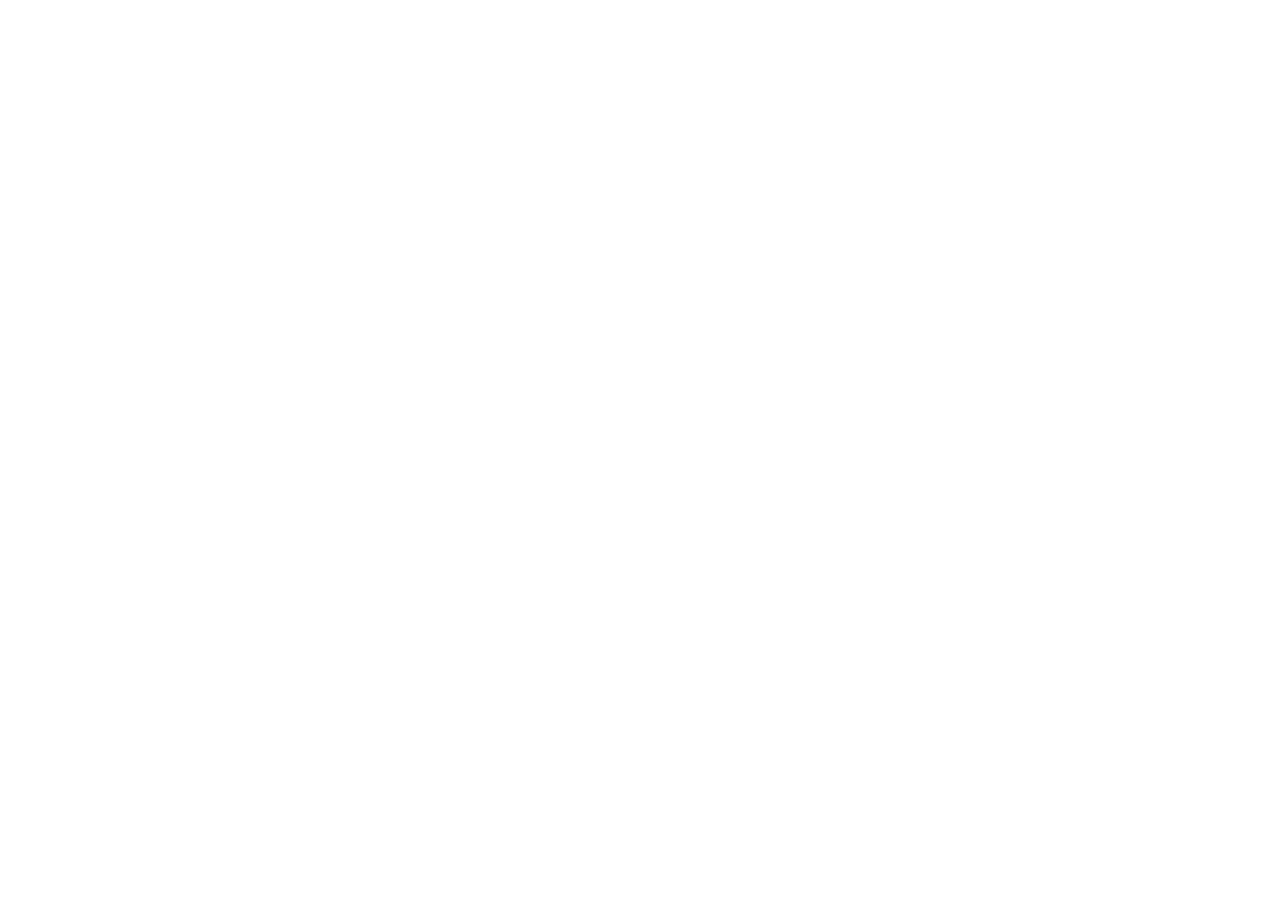
==== mail/index.html @ 925613cd "first commit" ====
<!DOCTYPE html>
<html lang="en">
<head>
    <meta charset="UTF-8">
    <meta name="viewport" content="width=device-width, initial-scale=1.0">
    <title>Mail</title>
</head>
<body>
    



    <script src="../mail/js/script.js" type="text/javascript"></script>
</body>
</html>
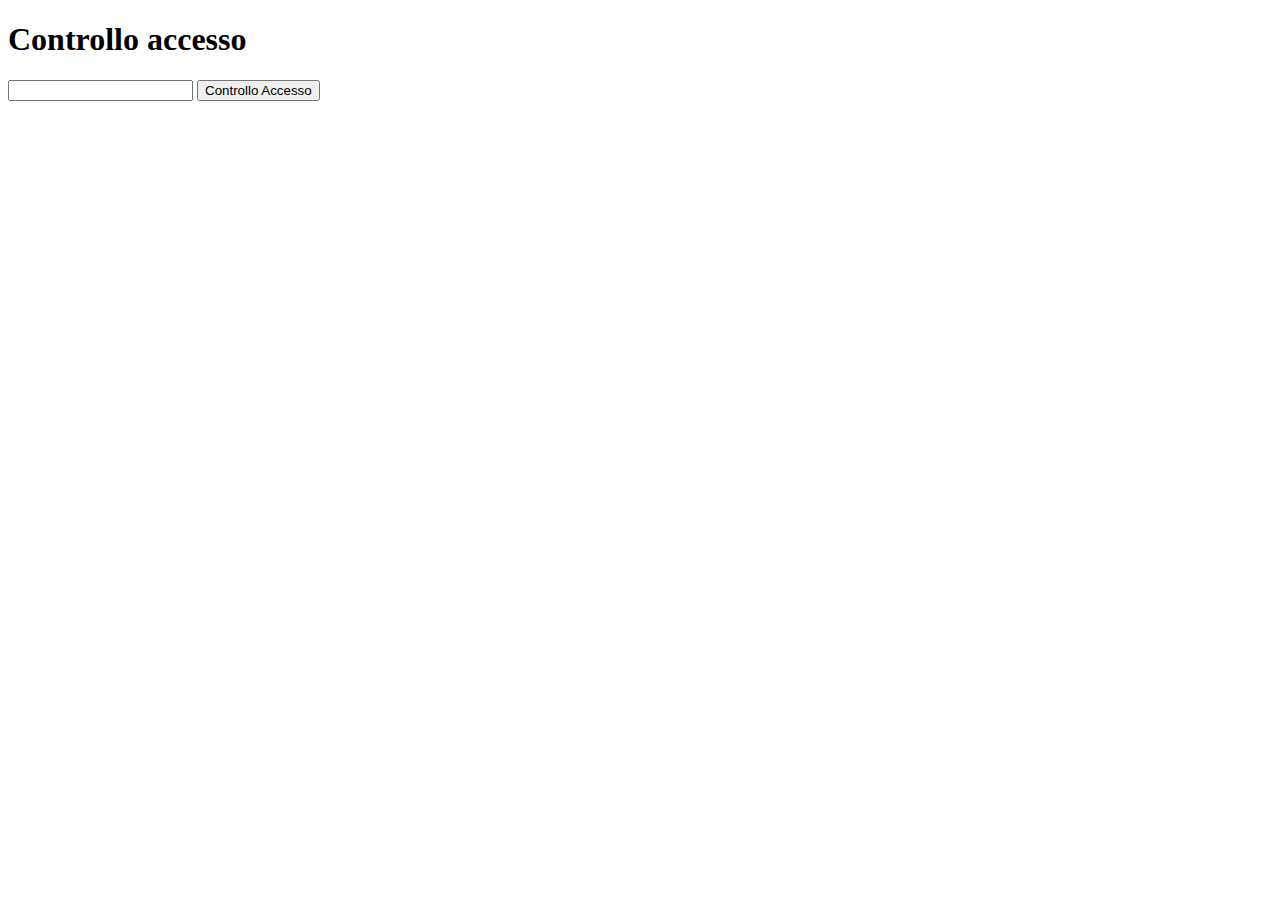
==== commit a6a3ae57: "creato array e primo ciclo mail" ====
--- a/mail/index.html
+++ b/mail/index.html
@@ -7,6 +7,13 @@
 </head>
 <body>
     
+    <h1>Controllo accesso</h1>
+
+    <input type="text" id="userEmail">
+    <button id="checkAccess">Controllo Accesso</button>
+
+    <p id="risultato"></p>
+    
 
 
 
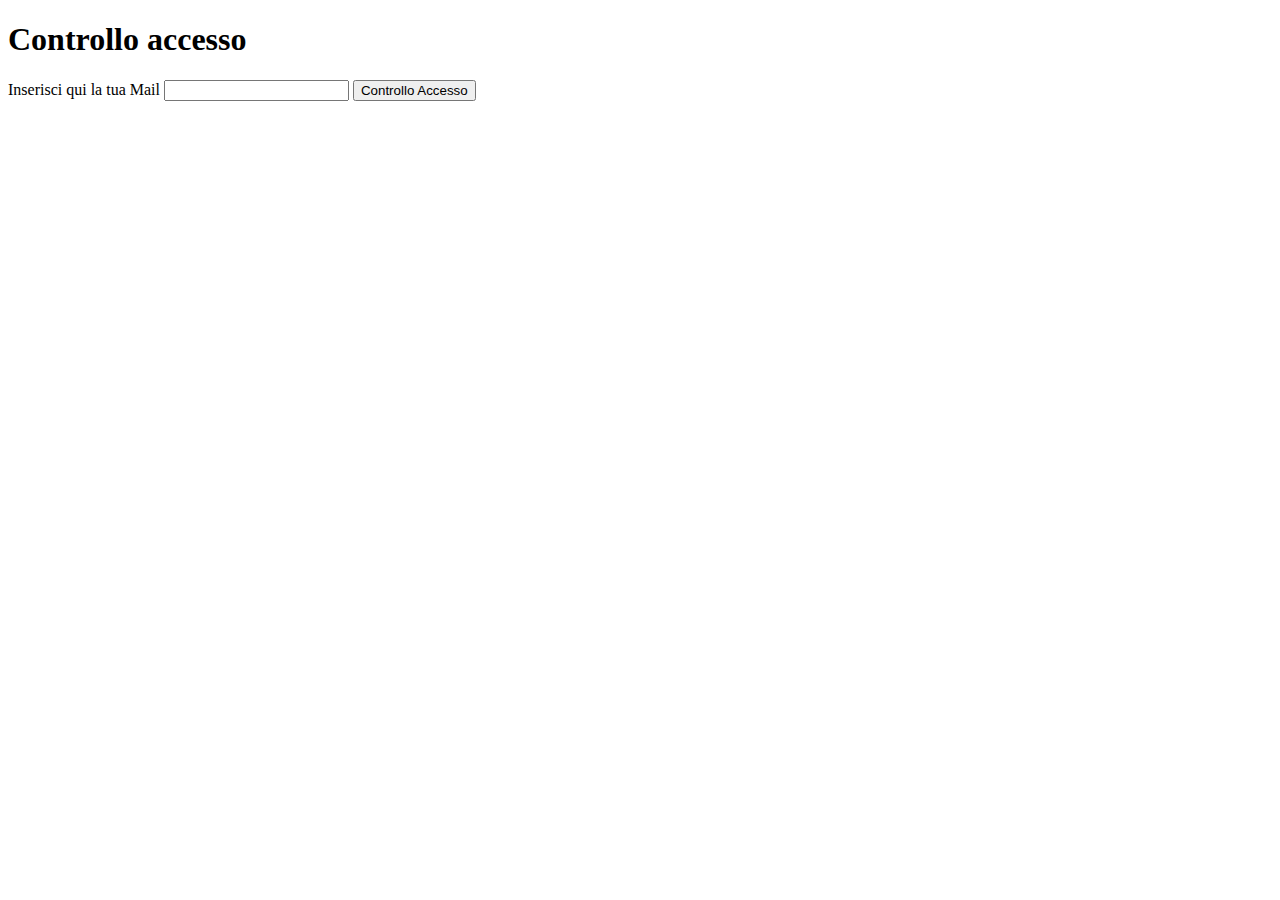
==== commit e28ac11c: "fixato ciclo per verificare email ed  aggiunta la stampa in pagina del risultato ed esercizio finito" ====
--- a/mail/index.html
+++ b/mail/index.html
@@ -8,6 +8,8 @@
 <body>
     
     <h1>Controllo accesso</h1>
+
+    <label for="userEmail">Inserisci qui la tua Mail</label>
 
     <input type="text" id="userEmail">
     <button id="checkAccess">Controllo Accesso</button>
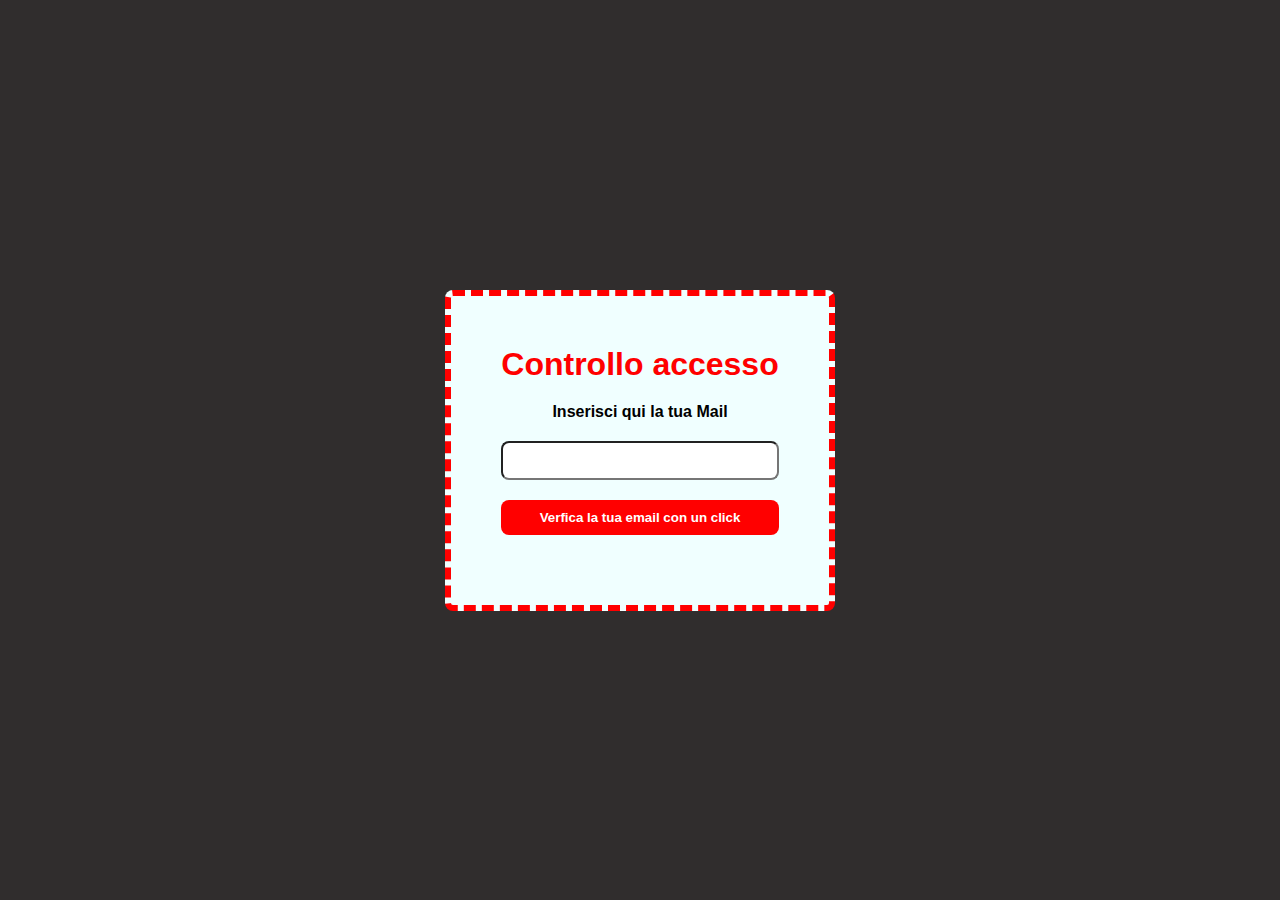
==== commit 237e4712: "aggiunta stilizzazione ed ESERCIZIO FINITO" ====
--- a/mail/index.html
+++ b/mail/index.html
@@ -4,18 +4,23 @@
     <meta charset="UTF-8">
     <meta name="viewport" content="width=device-width, initial-scale=1.0">
     <title>Mail</title>
+    <link rel="stylesheet" href="./css/style.css">
 </head>
 <body>
-    
-    <h1>Controllo accesso</h1>
+    <div class="container">
 
-    <label for="userEmail">Inserisci qui la tua Mail</label>
+        <div class="spaceEmail">
 
-    <input type="text" id="userEmail">
-    <button id="checkAccess">Controllo Accesso</button>
-
-    <p id="risultato"></p>
-    
+        <h1>Controllo accesso</h1>
+        
+        <label for="userEmail">Inserisci qui la tua Mail</label>
+        
+        <input type="text" id="userEmail">
+        <button id="checkAccess">Verfica la tua email con un click</button>
+        
+        <p id="risultato"></p>
+    </div>
+    </div>
 
 
 
--- a/mail/css/style.css
+++ b/mail/css/style.css
@@ -0,0 +1,63 @@
+* {
+    margin: 0;
+    padding: 0;
+    box-sizing: border-box;
+}
+
+body {
+    font-family: sans-serif;
+}
+
+.container {
+    display: flex;
+    align-items: center;
+    justify-content: center;
+    height: 100vh;
+    background-color: rgb(48, 45, 45);
+}
+
+.spaceEmail {
+    display: flex;
+    flex-direction: column;
+    text-align: center;
+    gap: 20px;
+    border-radius: 8px;
+    padding: 50px;
+    max-width: 400px;  
+    border: 6px dashed red;
+   background-color: azure;
+}
+
+h1 {
+    color: red;
+}
+
+label {
+    font-weight: bolder;
+}
+
+input {
+    border: 1 px solid black;
+    border-radius: 8px;
+    padding: 10px 0;
+}
+
+#checkAccess {
+    padding:10px;
+    background-color:rgb(255, 0, 0);
+    color: white;
+    font-weight:bolder;
+    border: 0;
+    border-radius: 8px;
+}
+
+.accesso-consentito {
+    color: rgb(32, 174, 0);
+    font-weight: bolder;
+}
+
+.accesso-negato {
+    color: red;
+    font-weight: bolder;
+
+}